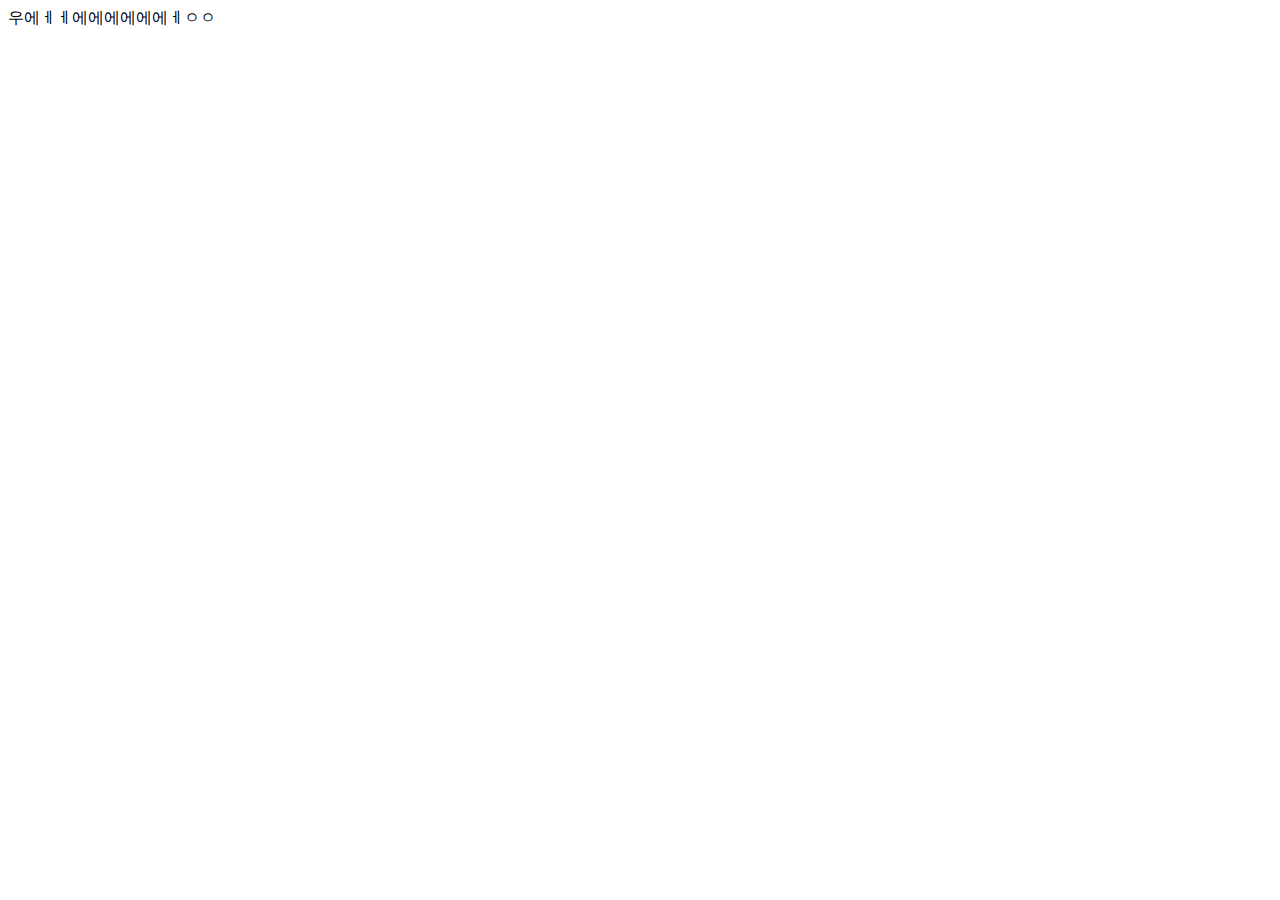
==== src/main/webapp/views/index.html @ 51073262 "패키지 정돈, view resolver 설정, layout dialect 설정" ====
<!DOCTYPE html>
<html xmlns:th="http://www.thymeleaf.org">
<head>
<meta http-equiv="Content-Type" content="text/html" charset="UTF-8" />
<title>FMSD</title>
<link type="text/css" rel="stylesheet" href="./plugins/semantic-ui/semantic.css" th:href="@{/plugins/semantic-ui/semantic.min.css}" />
</head>
<body>
	<section layout:fragment="content">
		우에ㅔㅔ에에에에에에ㅔㅇㅇ
	</section>
<script src="./plugins/jquery-3.1.1.js" th:src="@{/plugins/jquery-3.1.1.min.js}"></script>
<script src="./plugins/semantic-ui/semantic.js" th:src="@{/plugins/semantic-ui/semantic.min.js}"></script>
</body>
</html>
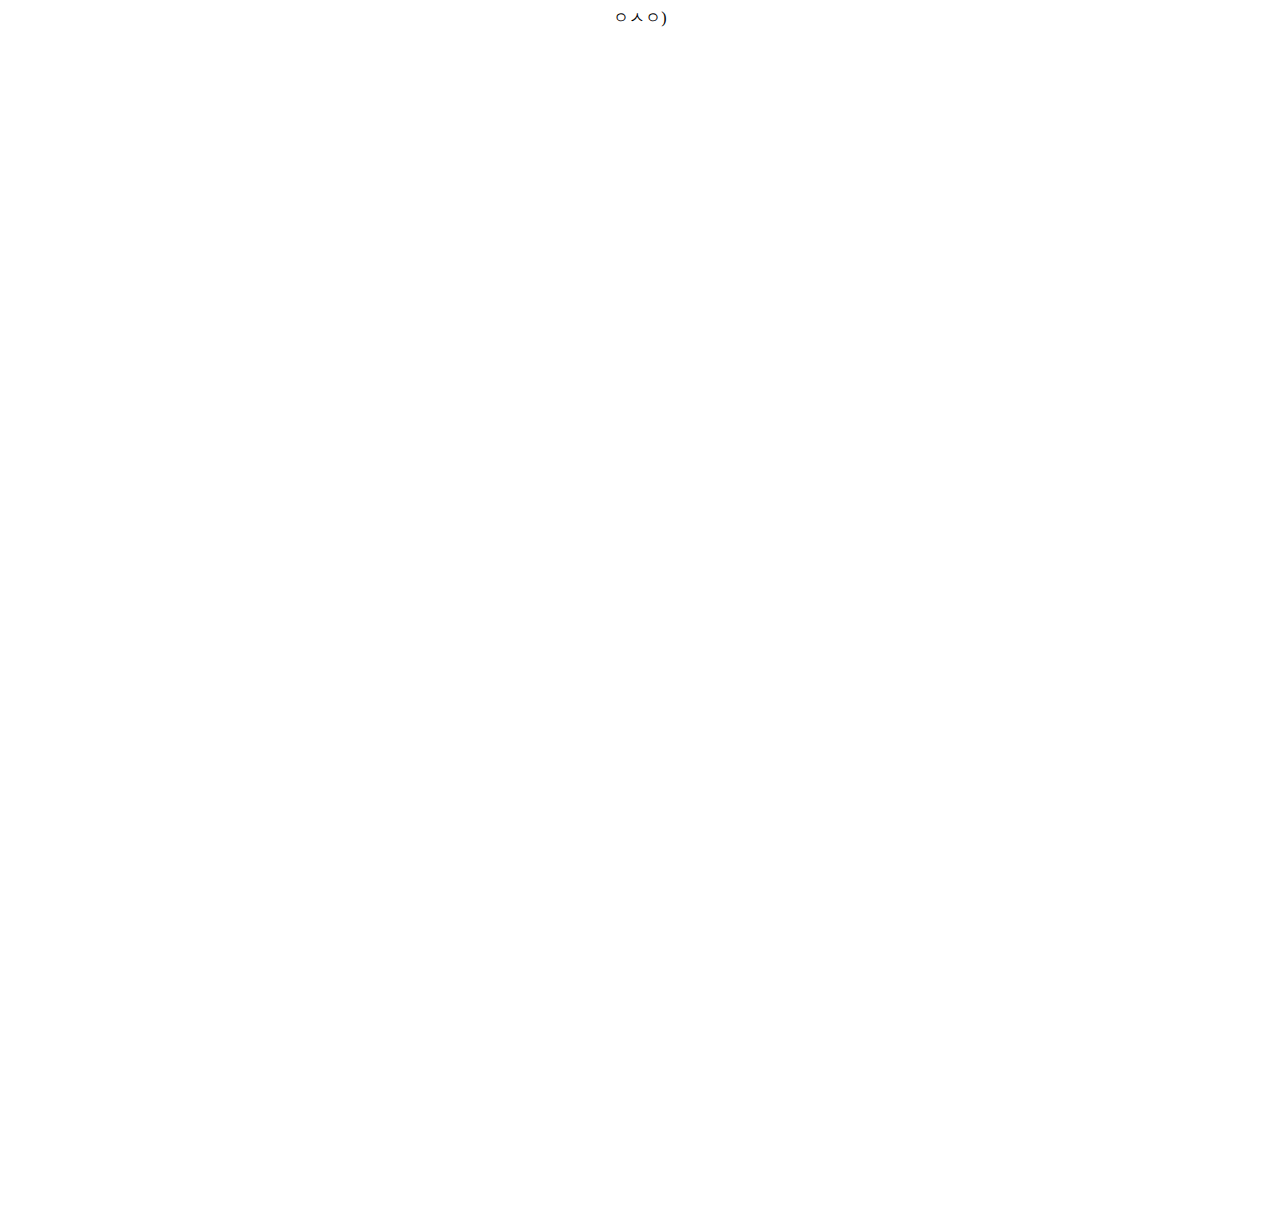
==== commit 7c193340: "템플릿 제대로 적용" ====
--- a/src/main/webapp/views/index.html
+++ b/src/main/webapp/views/index.html
@@ -1,13 +1,13 @@
 <!DOCTYPE html>
-<html xmlns:th="http://www.thymeleaf.org">
+<html xmlns:th="http://www.thymeleaf.org" layout:decorator="layout/default">
 <head>
 <meta http-equiv="Content-Type" content="text/html" charset="UTF-8" />
-<title>FMSD</title>
-<link type="text/css" rel="stylesheet" href="./plugins/semantic-ui/semantic.css" th:href="@{/plugins/semantic-ui/semantic.min.css}" />
 </head>
 <body>
 	<section layout:fragment="content">
-		우에ㅔㅔ에에에에에에ㅔㅇㅇ
+		<div style="min-height:1200px; text-align:center;">
+			ㅇㅅㅇ)
+		</div>
 	</section>
 <script src="./plugins/jquery-3.1.1.js" th:src="@{/plugins/jquery-3.1.1.min.js}"></script>
 <script src="./plugins/semantic-ui/semantic.js" th:src="@{/plugins/semantic-ui/semantic.min.js}"></script>
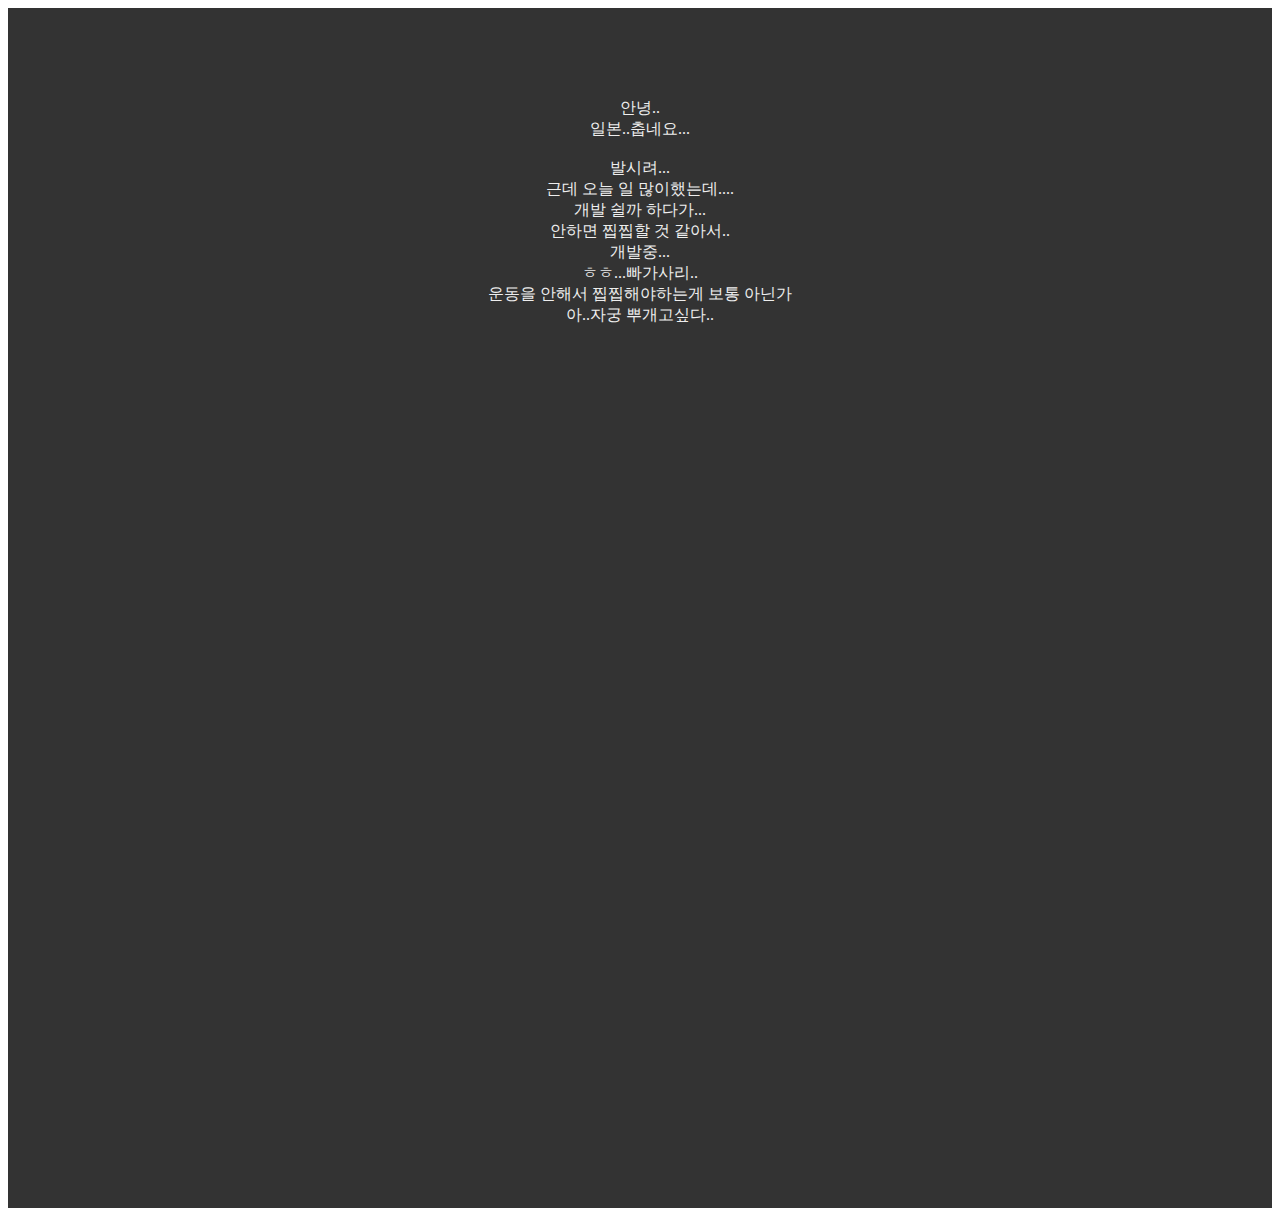
==== commit 372197dc: "default layout, loading bar(pace), webkit scroll bar, selection css" ====
--- a/src/main/webapp/views/index.html
+++ b/src/main/webapp/views/index.html
@@ -5,8 +5,26 @@
 </head>
 <body>
 	<section layout:fragment="content">
-		<div style="min-height:1200px; text-align:center;">
-			ㅇㅅㅇ)
+		<div style="min-height:1200px; text-align:center; background-color:#333; color:#eee">
+			<br />
+			<br />
+			<br />
+			<br />
+			<br />
+			안녕..<br />
+			일본..춥네요...<br />
+			<br />
+			발시려...<br />
+			근데 오늘 일 많이했는데....<br />
+			개발 쉴까 하다가...<br />
+			안하면 찝찝할 것 같아서..<br />
+			개발중...<br />
+			ㅎㅎ...빠가사리..<br />
+			운동을 안해서 찝찝해야하는게 보통 아닌가 <br />
+			아..자궁 뿌개고싶다..<br />
+			<br />
+			<br />
+			<br />
 		</div>
 	</section>
 <script src="./plugins/jquery-3.1.1.js" th:src="@{/plugins/jquery-3.1.1.min.js}"></script>
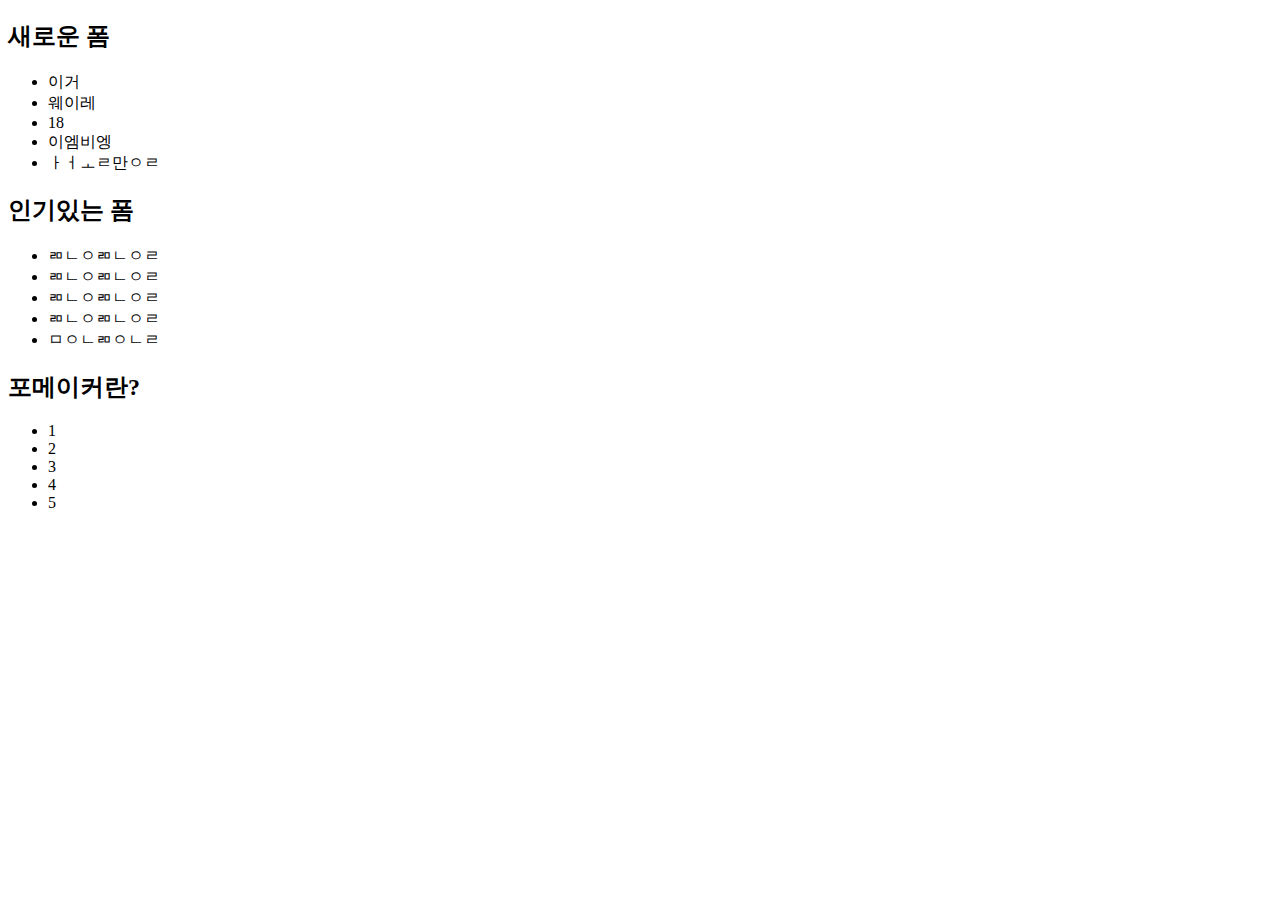
==== commit aafc6c9a: "favicon.ico 추가, globalerrorcontroller추가(인식은안됨), mocking up - index (10%)" ====
--- a/src/main/webapp/views/index.html
+++ b/src/main/webapp/views/index.html
@@ -1,30 +1,45 @@
 <!DOCTYPE html>
-<html xmlns:th="http://www.thymeleaf.org" layout:decorator="layout/default">
+<html xmlns:th="http://www.thymeleaf.org" layout:decorator="layout/index">
 <head>
 <meta http-equiv="Content-Type" content="text/html" charset="UTF-8" />
 </head>
 <body>
 	<section layout:fragment="content">
-		<div style="min-height:1200px; text-align:center; background-color:#333; color:#eee">
-			<br />
-			<br />
-			<br />
-			<br />
-			<br />
-			안녕..<br />
-			일본..춥네요...<br />
-			<br />
-			발시려...<br />
-			근데 오늘 일 많이했는데....<br />
-			개발 쉴까 하다가...<br />
-			안하면 찝찝할 것 같아서..<br />
-			개발중...<br />
-			ㅎㅎ...빠가사리..<br />
-			운동을 안해서 찝찝해야하는게 보통 아닌가 <br />
-			아..자궁 뿌개고싶다..<br />
-			<br />
-			<br />
-			<br />
+		<div class="mainContent">
+			<div id="newForm" class="mainStuff">
+				<div class="title"><h2>새로운 폼</h2></div>
+				<div>
+					<ul class="ui stackable five column grid">
+						<li class="column">이거</li>
+						<li class="column">웨이레</li>
+						<li class="column">18</li>
+						<li class="column">이엠비엥</li>
+						<li class="column">ㅏㅓㅗㄹ만ㅇㄹ</li>
+					</ul>
+				</div>
+			</div>
+			<div id="popularForm" class="mainStuff">
+				<div class="title"><h2>인기있는 폼</h2></div>
+				<div>
+					<ul class="ui stackable five column grid">
+						<li class="column">ㄻㄴㅇㄻㄴㅇㄹ</li>
+						<li class="column">ㄻㄴㅇㄻㄴㅇㄹ</li>
+						<li class="column">ㄻㄴㅇㄻㄴㅇㄹ</li>
+						<li class="column">ㄻㄴㅇㄻㄴㅇㄹ</li>
+						<li class="column">ㅁㅇㄴㄻㅇㄴㄹ</li>
+					</ul>
+				</div>
+			</div>
+			<div id="whatIsFormaker" class="mainStuff">
+				<div class="title"><h2>포메이커란?</h2></div>
+				<ul class="ui stackable five column grid">
+					<li class="column">1</li>
+					<li class="column">2</li>
+					<li class="column">3</li>
+					<li class="column">4</li>
+					<li class="column">5</li>
+				</ul>
+			</div>
 		</div>
 	</section>
 <script src="./plugins/jquery-3.1.1.js" th:src="@{/plugins/jquery-3.1.1.min.js}"></script>
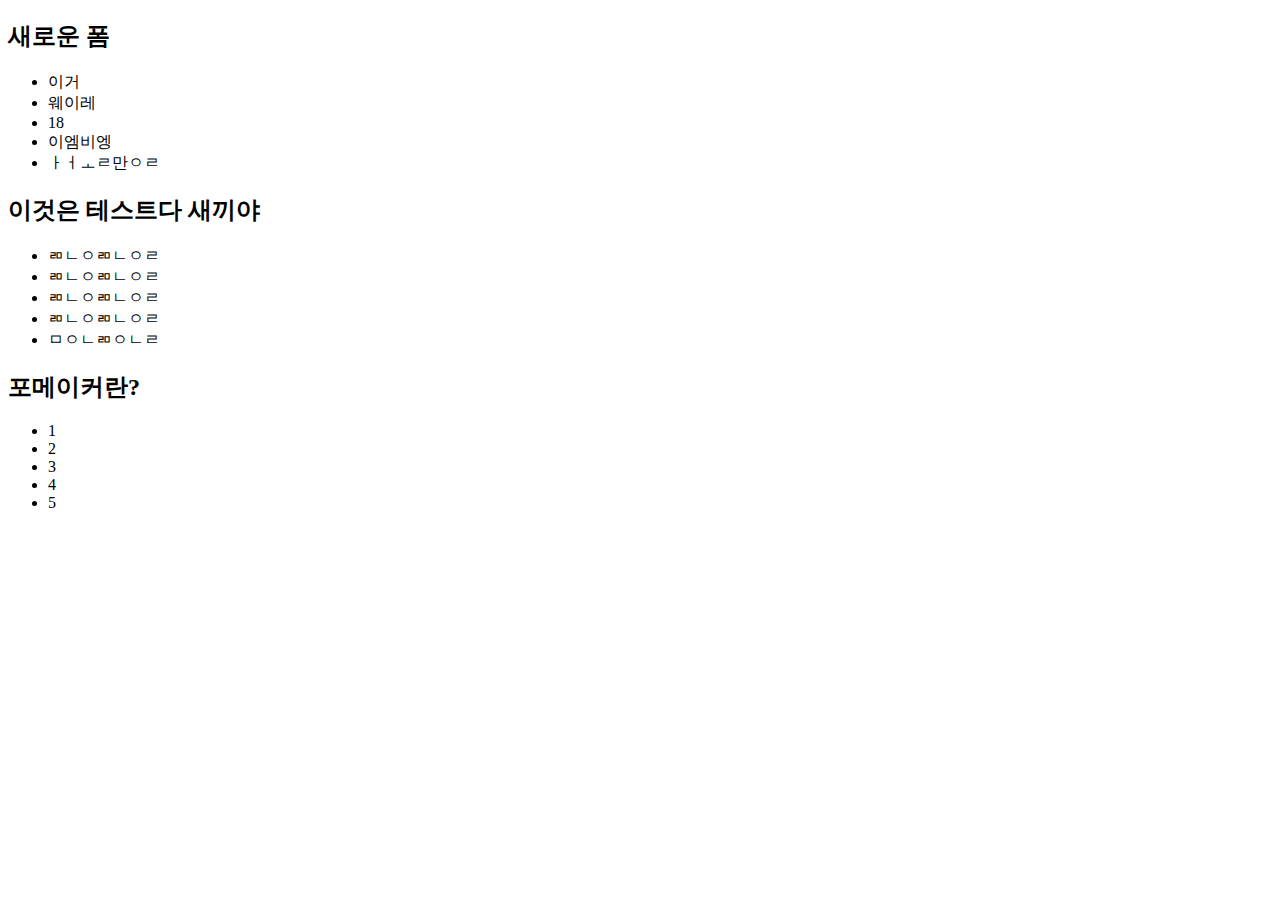
==== commit baacbcdb: "테스트야 임마" ====
--- a/src/main/webapp/views/index.html
+++ b/src/main/webapp/views/index.html
@@ -19,7 +19,7 @@
 				</div>
 			</div>
 			<div id="popularForm" class="mainStuff">
-				<div class="title"><h2>인기있는 폼</h2></div>
+				<div class="title"><h2>이것은 테스트다 새끼야</h2></div>
 				<div>
 					<ul class="ui stackable five column grid">
 						<li class="column">ㄻㄴㅇㄻㄴㅇㄹ</li>
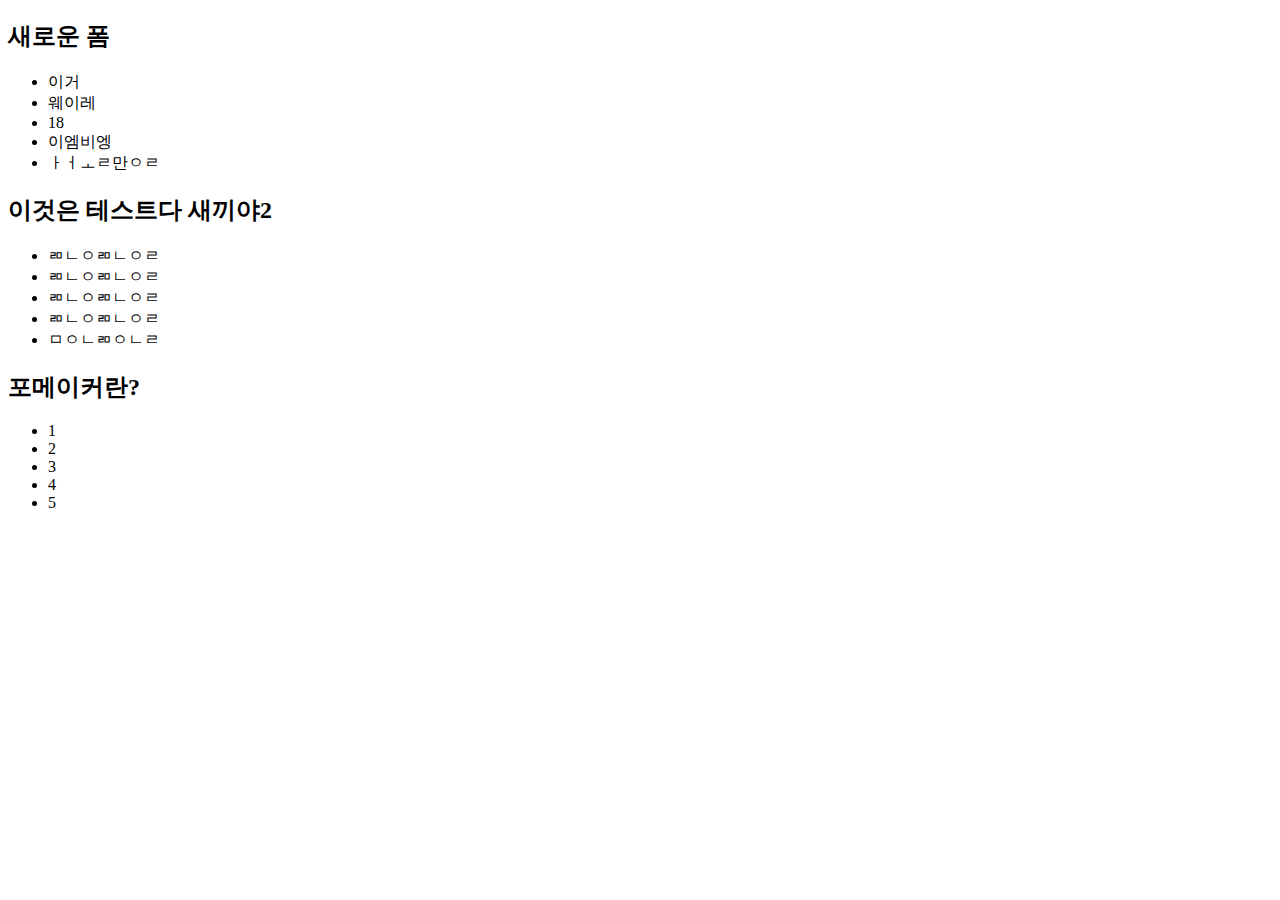
==== commit 4ca50929: "흐어엉헝" ====
--- a/src/main/webapp/views/index.html
+++ b/src/main/webapp/views/index.html
@@ -19,7 +19,7 @@
 				</div>
 			</div>
 			<div id="popularForm" class="mainStuff">
-				<div class="title"><h2>이것은 테스트다 새끼야</h2></div>
+				<div class="title"><h2>이것은 테스트다 새끼야2</h2></div>
 				<div>
 					<ul class="ui stackable five column grid">
 						<li class="column">ㄻㄴㅇㄻㄴㅇㄹ</li>
